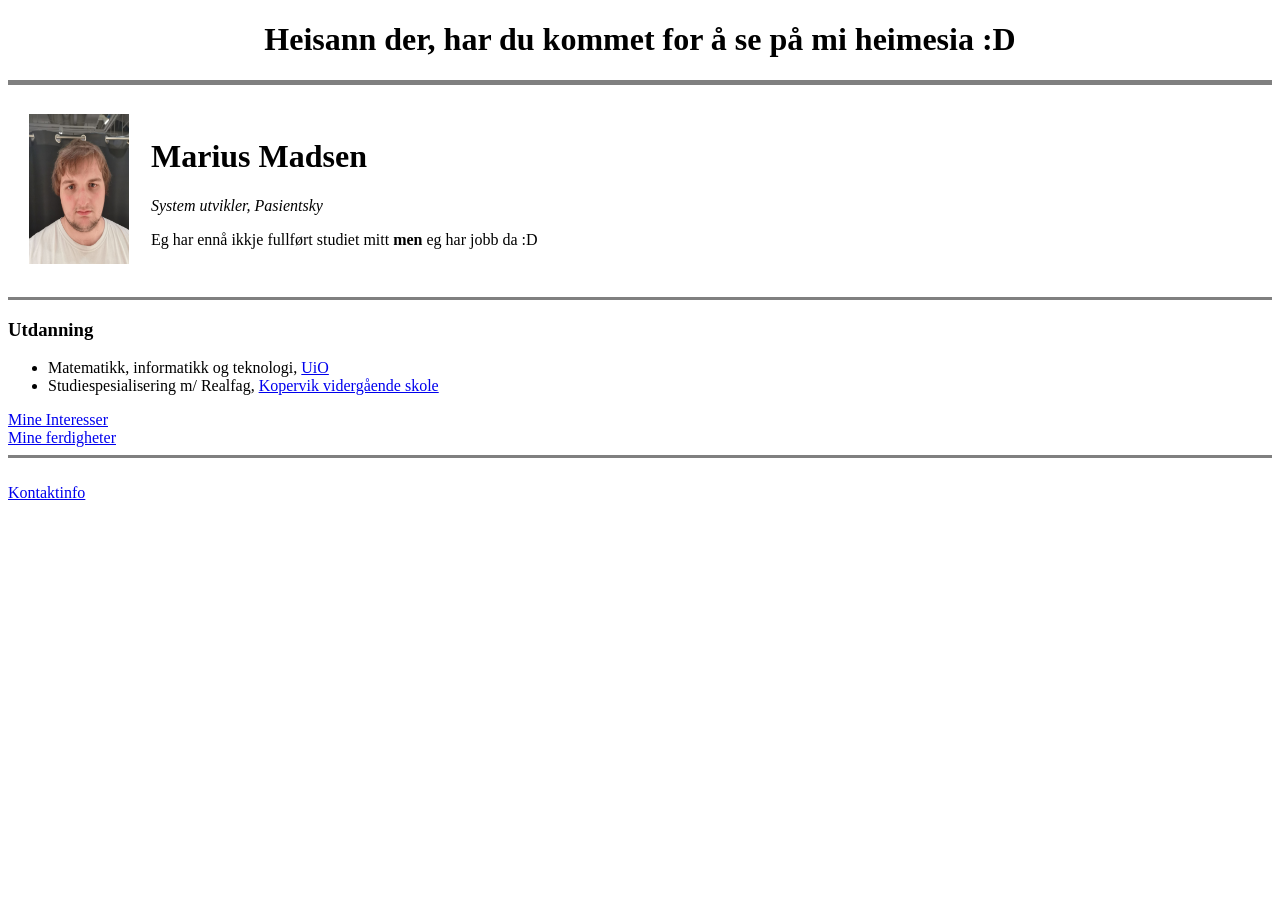
==== index.html @ 76925361 "Added homepage" ====
<!DOCTYPE html>
<html lang="en" dir="ltr">

<head>
  <meta charset="utf-8">
  <title>Marius Madsens heimebane</title>
</head>

<body>
  <center>
    <h1>Heisann der, har du kommet for å se på mi heimesia :D</h1>
  </center>
  <hr size=5 noshade=truee>
  </hr>
  <table cellspacing=20>
    <tr>
      <td>
        <img src="img/me.jpg" alt="me when sad" width="100" height="150">
      </td>
      <td>
        <h1>Marius Madsen</h1>
        <p>
          <em>System utvikler, Pasientsky</em><br>
        </p>
        <p>
          Eg har ennå ikkje fullført studiet mitt <strong>men</strong> eg har jobb da :D
        </p>
      </td>
    </tr>
  </table>
  <hr size=3 noshade=true>
</body>
<h3>Utdanning</h3>
<ul>
  <li>Matematikk, informatikk og teknologi, <a href="https://www.uio.no/">UiO</a></li>
  <li>Studiespesialisering m/ Realfag, <a href="http://www.kopervik.vgs.no/">Kopervik vidergående skole</a></li>
</ul>
<a href="Interesser.html">Mine Interesser</a>
<br>
<a href="skillset.html">Mine ferdigheter</a>
<br>
<hr size=3 noshade=true>
<br>
<a href="Kontaktinfo.html">Kontaktinfo</a>


</html>
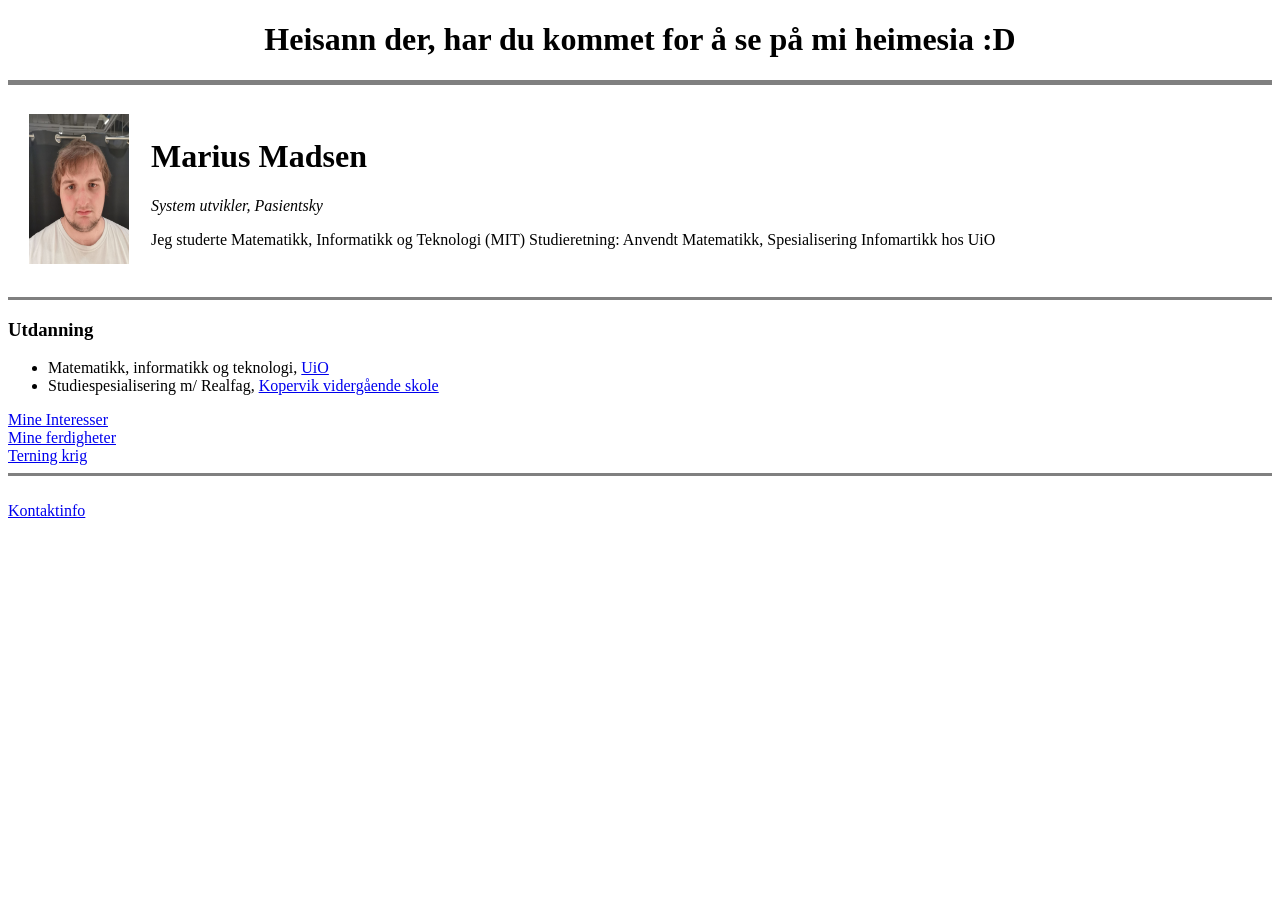
==== commit 77ba1188: "added dice game" ====
--- a/index.html
+++ b/index.html
@@ -23,7 +23,7 @@
           <em>System utvikler, Pasientsky</em><br>
         </p>
         <p>
-          Eg har ennå ikkje fullført studiet mitt <strong>men</strong> eg har jobb da :D
+          Jeg studerte Matematikk, Informatikk og Teknologi (MIT) Studieretning: Anvendt Matematikk, Spesialisering Infomartikk hos UiO
         </p>
       </td>
     </tr>
@@ -35,13 +35,14 @@
   <li>Matematikk, informatikk og teknologi, <a href="https://www.uio.no/">UiO</a></li>
   <li>Studiespesialisering m/ Realfag, <a href="http://www.kopervik.vgs.no/">Kopervik vidergående skole</a></li>
 </ul>
-<a href="Interesser.html">Mine Interesser</a>
+<a href="interesser.html">Mine Interesser</a>
 <br>
 <a href="skillset.html">Mine ferdigheter</a>
 <br>
+<a href="diceGame/diceGame.html">Terning krig</a>
 <hr size=3 noshade=true>
 <br>
-<a href="Kontaktinfo.html">Kontaktinfo</a>
+<a href="kontaktinfo.html">Kontaktinfo</a>
 
 
 </html>
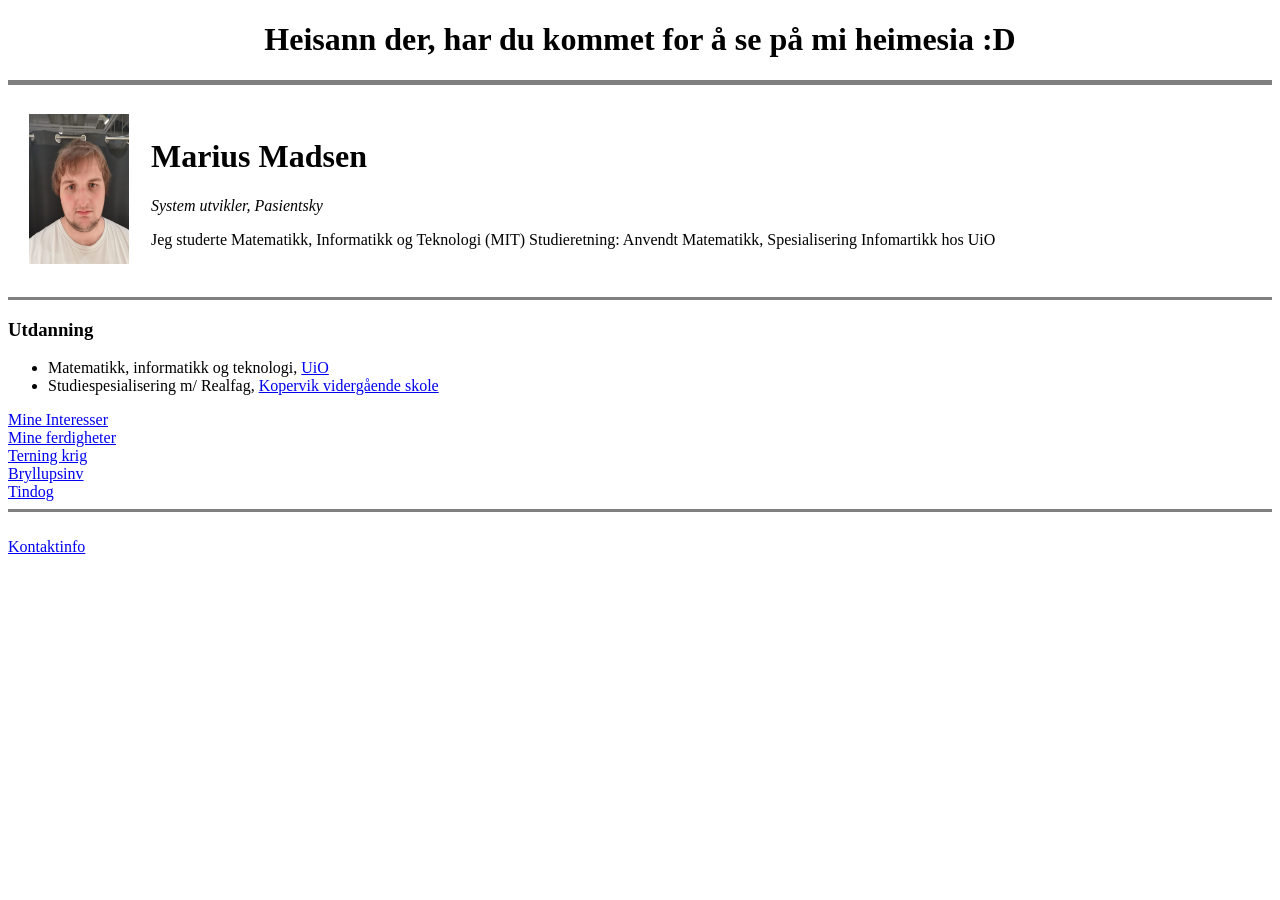
==== commit f9442eeb: "added wedding and tindog to homepage" ====
--- a/index.html
+++ b/index.html
@@ -40,6 +40,11 @@
 <a href="skillset.html">Mine ferdigheter</a>
 <br>
 <a href="diceGame/diceGame.html">Terning krig</a>
+<br>
+<a href="wedding/index.html">Bryllupsinv</a>
+<br>
+<a href="tindog/index.html">Tindog</a>
+<br>
 <hr size=3 noshade=true>
 <br>
 <a href="kontaktinfo.html">Kontaktinfo</a>
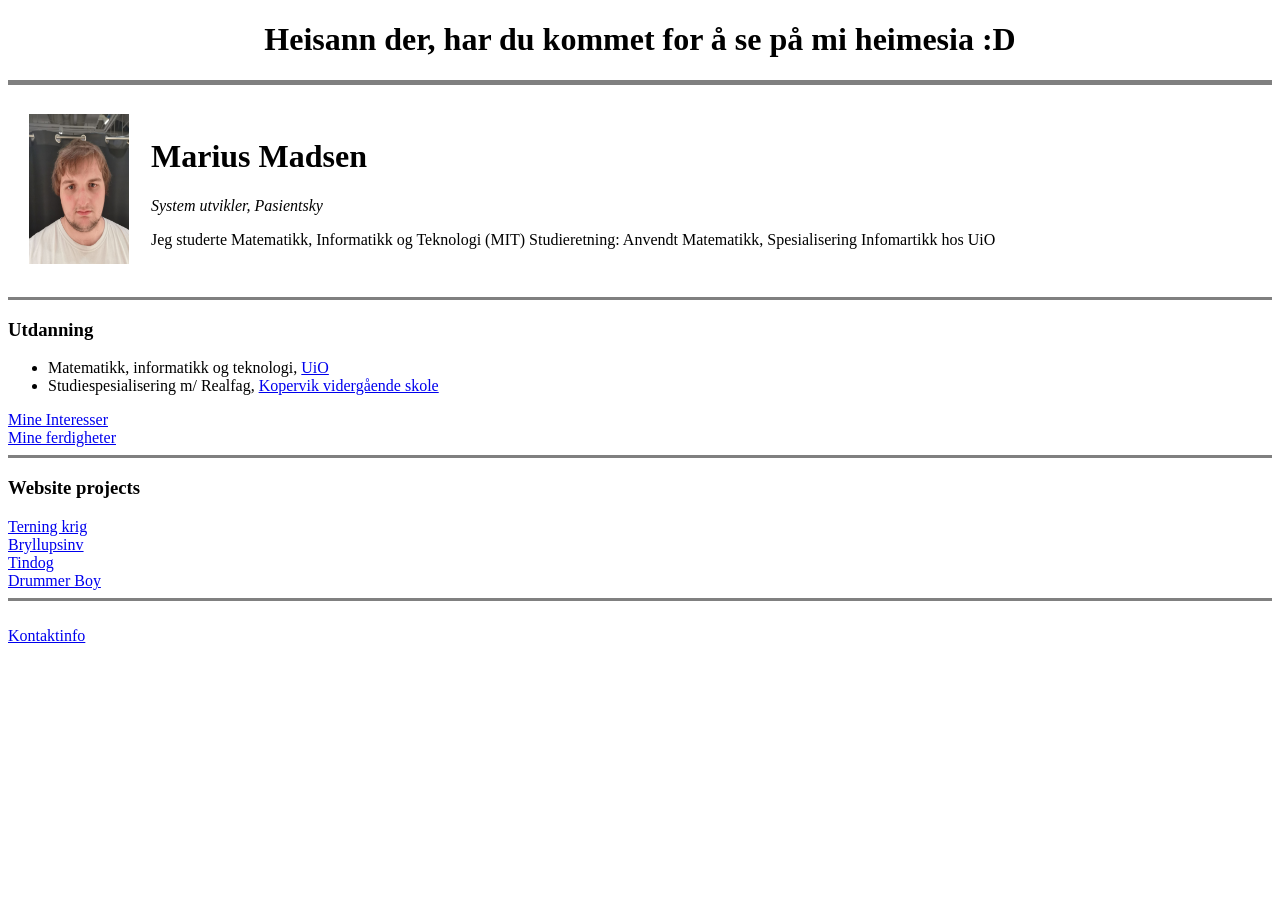
==== commit 52214fd6: "added website projects in own tab" ====
--- a/index.html
+++ b/index.html
@@ -39,12 +39,15 @@
 <br>
 <a href="skillset.html">Mine ferdigheter</a>
 <br>
+<hr size=3 noshade=true>
+<h3>Website projects</h3>
 <a href="diceGame/diceGame.html">Terning krig</a>
 <br>
 <a href="wedding/index.html">Bryllupsinv</a>
 <br>
 <a href="tindog/index.html">Tindog</a>
 <br>
+<a href="drummerBoy/index.html">Drummer Boy</a>
 <hr size=3 noshade=true>
 <br>
 <a href="kontaktinfo.html">Kontaktinfo</a>
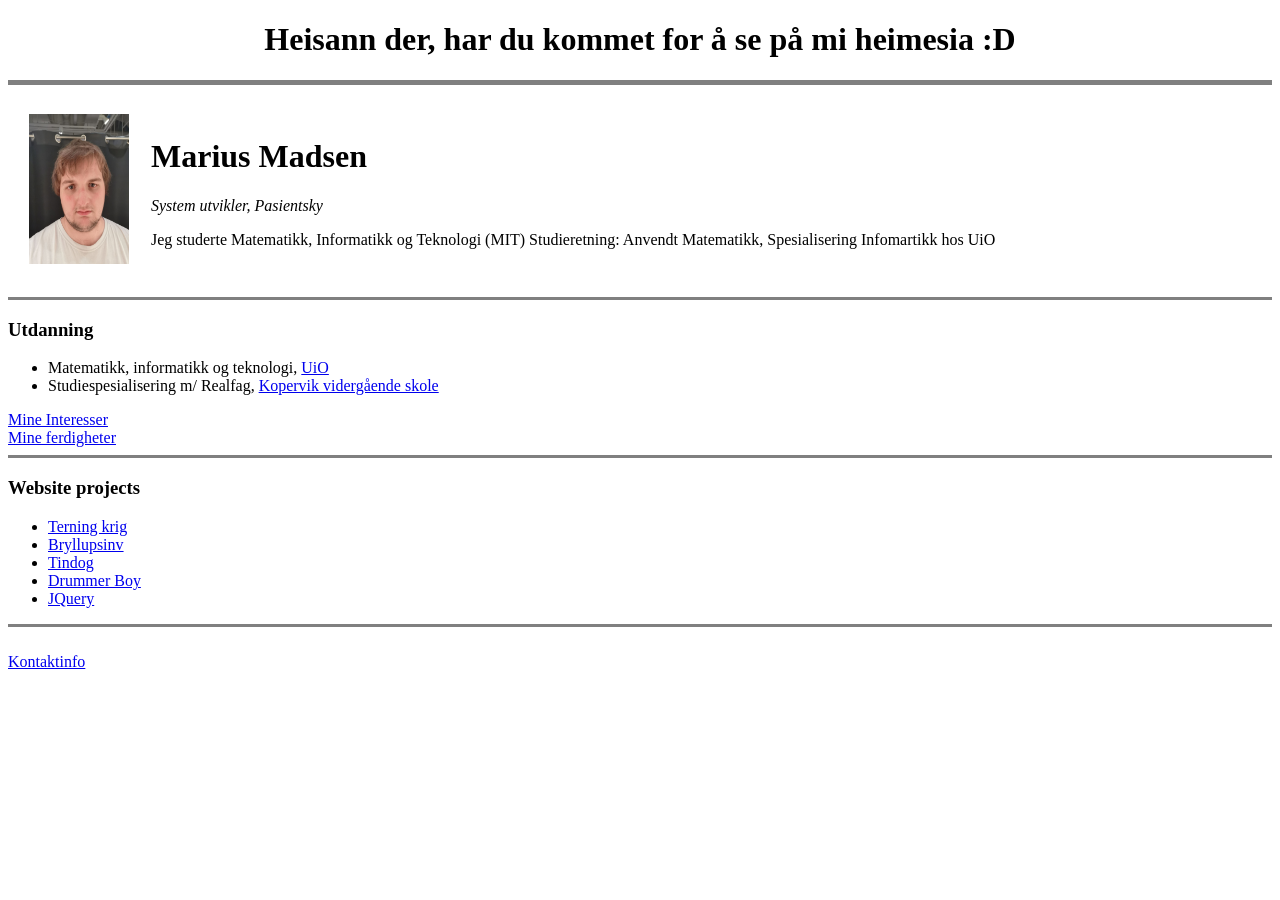
==== commit c59fe8de: "made simon game" ====
--- a/index.html
+++ b/index.html
@@ -35,22 +35,23 @@
   <li>Matematikk, informatikk og teknologi, <a href="https://www.uio.no/">UiO</a></li>
   <li>Studiespesialisering m/ Realfag, <a href="http://www.kopervik.vgs.no/">Kopervik vidergående skole</a></li>
 </ul>
-<a href="interesser.html">Mine Interesser</a>
+<a href="homepageWindows/interesser.html">Mine Interesser</a>
 <br>
-<a href="skillset.html">Mine ferdigheter</a>
+<a href="homepageWindows/skillset.html">Mine ferdigheter</a>
 <br>
 <hr size=3 noshade=true>
 <h3>Website projects</h3>
-<a href="diceGame/diceGame.html">Terning krig</a>
-<br>
-<a href="wedding/index.html">Bryllupsinv</a>
-<br>
-<a href="tindog/index.html">Tindog</a>
-<br>
-<a href="drummerBoy/index.html">Drummer Boy</a>
+<ul>
+  <li><a href="websiteProjects/diceGame/diceGame.html">Terning krig</a></li>
+  <li><a href="websiteProjects/wedding/index.html">Bryllupsinv</a></li>
+  <li><a href="websiteProjects/tindog/index.html">Tindog</a></li>
+  <li><a href="websiteProjects/drummerBoy/index.html">Drummer Boy</a></li>
+  <li><a href="websiteProjects/simonGame/index.html">JQuery</a></li>
+</ul>
+
 <hr size=3 noshade=true>
 <br>
-<a href="kontaktinfo.html">Kontaktinfo</a>
+<a href="homepageWindows/kontaktinfo.html">Kontaktinfo</a>
 
 
 </html>
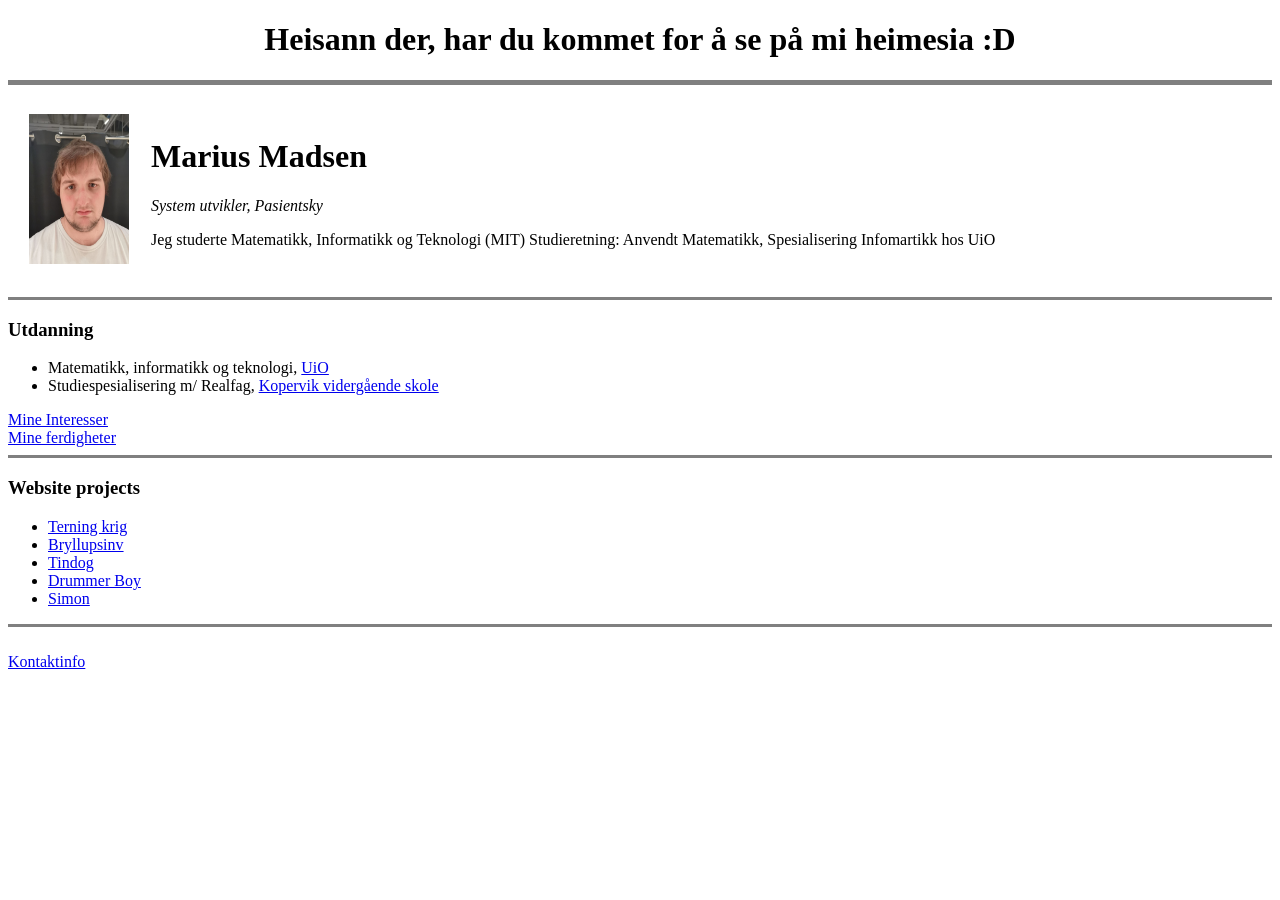
==== commit 93541946: "changed name" ====
--- a/index.html
+++ b/index.html
@@ -46,7 +46,7 @@
   <li><a href="websiteProjects/wedding/index.html">Bryllupsinv</a></li>
   <li><a href="websiteProjects/tindog/index.html">Tindog</a></li>
   <li><a href="websiteProjects/drummerBoy/index.html">Drummer Boy</a></li>
-  <li><a href="websiteProjects/simonGame/index.html">JQuery</a></li>
+  <li><a href="websiteProjects/simonGame/index.html">Simon</a></li>
 </ul>
 
 <hr size=3 noshade=true>
